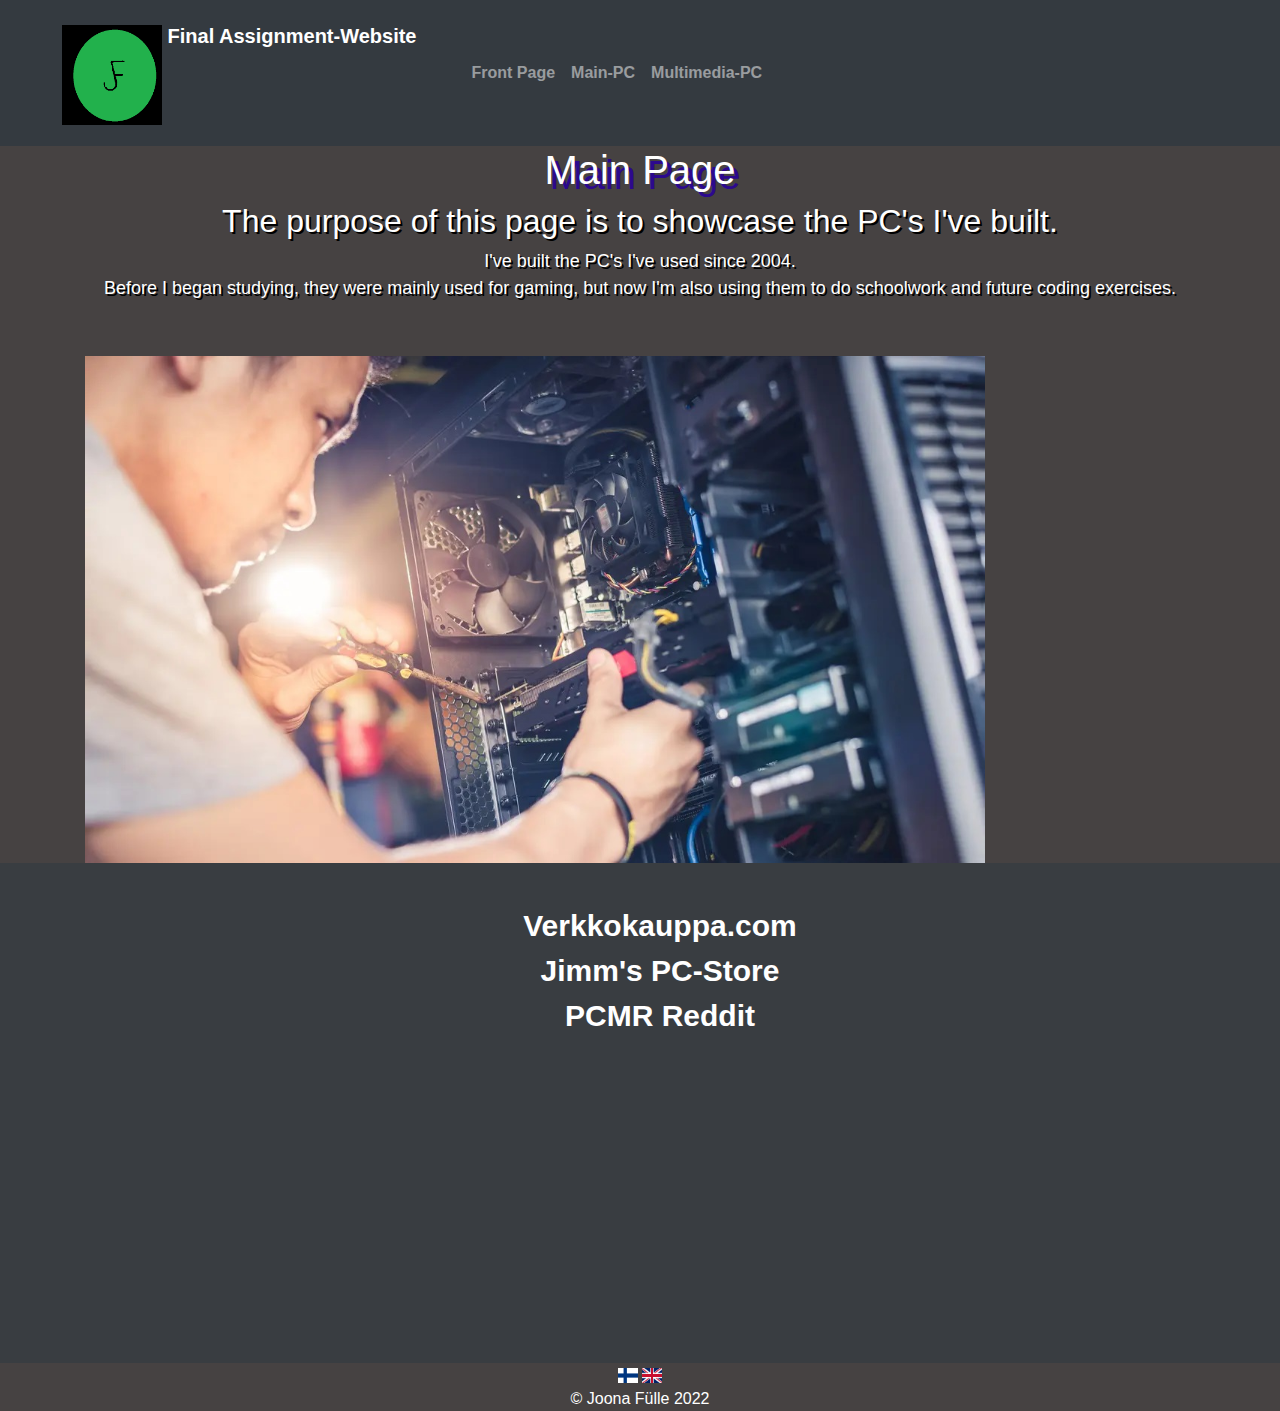
==== index_en.html @ 50d7a552 "testi" ====
<!doctype html>
<html lang="en">
  <head>
    <meta charset="utf-8">
    <meta name="viewport" content="width=device-width, initial-scale=1, shrink-to-fit=yes">
    <link rel="stylesheet" href="https://cdn.jsdelivr.net/npm/bootstrap@4.0.0/dist/css/bootstrap.min.css" integrity="sha384-Gn5384xqQ1aoWXA+058RXPxPg6fy4IWvTNh0E263XmFcJlSAwiGgFAW/dAiS6JXm" crossorigin="anonymous">
    <link rel="stylesheet" href="styles.css">

    <title>Final Assignment</title>
  </head>
  <body>
      <nav class="navbar navbar-expand-lg navbar-dark bg-dark">
        <div class="container-fluid">
            <nav class="navbar navbar-dark bg-dark">
                <div class="container-fluid">
                  <a class="navbar-brand" href="index_en.html">
                    <img src="images/logo.png" alt="logo" width="100" height="100" class="d-inline-block align-text-top">
                    Final Assignment-Website
                  </a>
                </div>
              </nav>
              <div class="collapse navbar-collapse" id="navbarSupportedContent">
                <ul class="navbar-nav me-auto mb-2 mb-lg-0">
                    <li class="nav-item">
                        <a class="nav-link" href="index_en.html">Front Page</a>
                      </li>
              <li class="nav-item">
                <a class="nav-link" href="main_pc_en.html">Main-PC</a>
              </li>
              
              <li class="nav-item">
                <a class="nav-link" href="second_pc_en.html">Multimedia-PC</a>
              </li>
            </ul>
            
          </div>
        </div>
      </nav>

<div class="container">
    <h1>Main Page</h1>
<div class="row">
<div class="col"><h2>The purpose of this page is to showcase the PC's I've built.</h2>
I've built the PC's I've used since 2004.<br>
Before I began studying, they were mainly used for gaming, but now I'm also using them to do schoolwork and future coding exercises.<br>
<br>
<br>
</div>
<div class="container">
  <img src="images/building.jpg" style="max-width:100%;height:auto;" alt="building" width="900" height="600" class="center">
</div>
  </div>
</div>

<div class="navigaatio">
 
  <ul class="nobullets">
      <li><a href="https://www.verkkokauppa.com/" target="_blank">Verkkokauppa.com</a></li>
      <li><a href="https://www.jimms.fi/" target="_blank">Jimm's PC-Store</a></li>
      <li><a href="https://www.reddit.com/r/pcmasterrace/" target="_blank">PCMR Reddit</a></li>
      
  </ul>
</div>

<footer>
  <a href="index.html">
  <img src="images/fi.jpg" alt="fi" width="20" height="15" class="center">
  </a>
  <a href="index_en.html">
    <img src="images/uk.jpg" alt="en" width="20" height="15" class="center">
    </a><br>
    © Joona Fülle 2022
</footer>
  </body>
</html>
---- styles.css ----
body {
  background-color: rgb(70, 66, 66);
}

h1 {
  text-align: center;
  color: rgb(255, 255, 255);
  text-shadow: 5px 5px #2c098d;
}

h2 {
  text-align: center;
  color: rgb(255, 255, 255);
}
.container {
  color: rgb(255, 255, 255);
  text-shadow: 2px 2px #000000;
  font-size: large;
}
footer {
  text-align:center;
  color: rgb(255, 255, 255);
}
.col {
  text-align: center;
}
.nobullets {
  list-style-type: none;
}
.navigaatio {
  background-color: rgb(57, 61, 65);
  color: rgb(255, 255, 255);
  padding: 40px;
  float: bottom; 
  height: 500px;
  font-size: 30px;
  text-align: center;
}
a {
  color: rgb(255, 255, 255);
  font-weight: bold;
  text-decoration: none;
  transition: all 1.4s linear;
}
a:hover {
  color: yellow;
  font-weight: bold;
  text-decoration: underline;
  background: rgb(216, 20, 190);
}
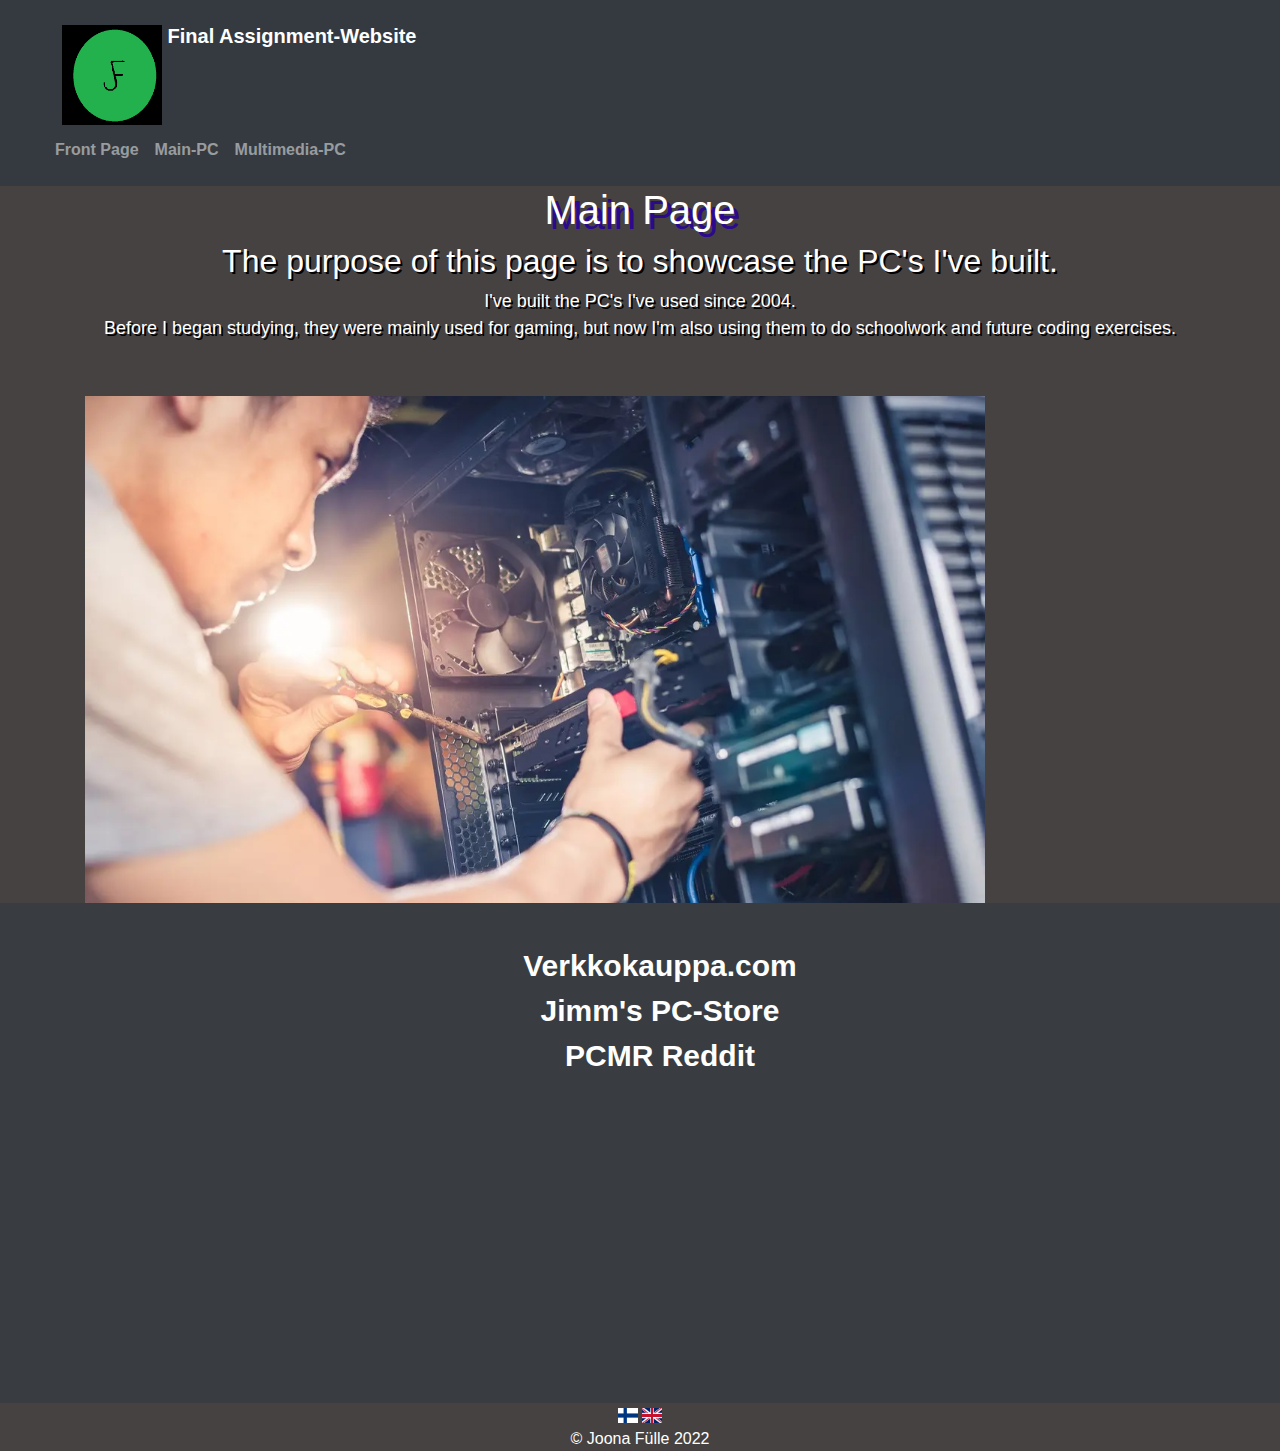
==== commit da7e6723: "update for mobiles" ====
--- a/index_en.html
+++ b/index_en.html
@@ -18,8 +18,7 @@
                     Final Assignment-Website
                   </a>
                 </div>
-              </nav>
-              <div class="collapse navbar-collapse" id="navbarSupportedContent">
+              
                 <ul class="navbar-nav me-auto mb-2 mb-lg-0">
                     <li class="nav-item">
                         <a class="nav-link" href="index_en.html">Front Page</a>
